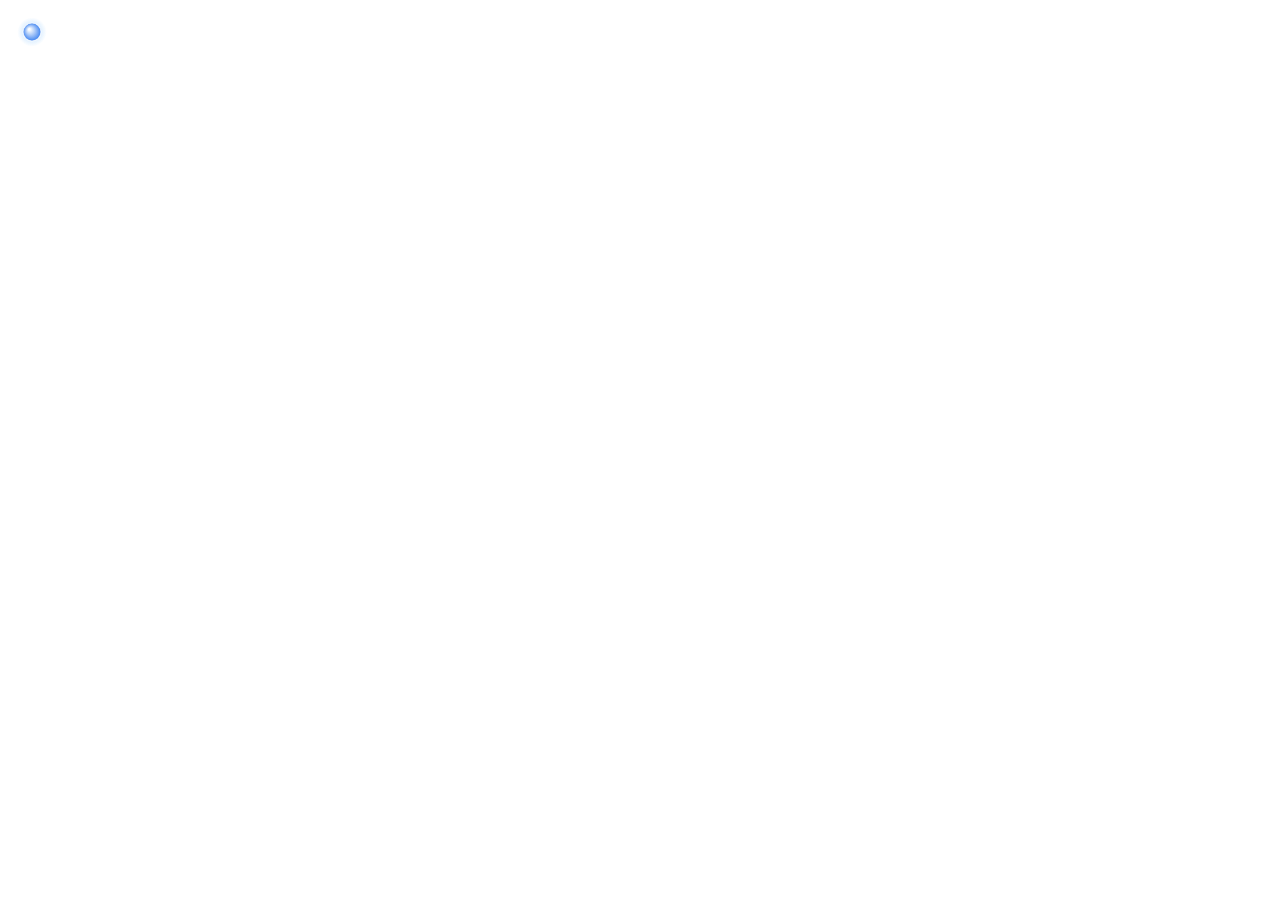
==== testHtml/index.html @ 4ed86a1c "this bullshit let me de crash >:(" ====
<!DOCTYPE html>
<html>
<head>

<style>

html, body
{
    margin: 0;
    padding: 0;

    width: 64px;
    height: 64px;

    background: transparent;
    overflow: hidden;
}

canvas
{
    width: 64px;
    height: 64px;
}

</style>

</head>


<body>


<canvas id="canvas"
    width="64"
    height="64">
</canvas>


<script>

console.log("[CursorFX] html loaded");

const canvas = document.getElementById("canvas");
const ctx = canvas.getContext("2d");

const W = 64;
const H = 64;
const CX = W / 2;
const CY = H / 2;

const CORE_RADIUS = 9;


// ---------------------------------------------------------
// ai trash web :)
// ---------------------------------------------------------

let isPressed = false;
let wasPressed = false;

let lastX = 0;
let lastY = 0;
let hasLast = false;

let idleTime = 0; // 用來做待機呼吸動畫的計時器

let ripples = [];    // 點擊瞬間的擴散圓環
let particles = [];  // 點擊噴發 / 拖曳尾巴共用的粒子池


// ---------------------------------------------------------
// 產生特效
// ---------------------------------------------------------

function spawnClickBurst()
{
    // 點擊瞬間：一圈擴散的環
    ripples.push({
        radius: CORE_RADIUS,
        alpha: 0.9
    });

    // 加上一小撮往外炸開的粒子
    const count = 10;

    for(let i = 0; i < count; i++)
    {
        const angle = (Math.PI * 2 * i) / count;
        const speed = 1.2 + Math.random() * 1.0;

        particles.push({
            x: CX,
            y: CY,
            vx: Math.cos(angle) * speed,
            vy: Math.sin(angle) * speed,
            alpha: 1.0,
            size: 1.8 + Math.random() * 1.4,
            hue: 200 + Math.random() * 60 // 藍紫色系
        });
    }

    capParticles();
}


function spawnDragParticle()
{
    const angle = Math.random() * Math.PI * 2;
    const speed = 0.2 + Math.random() * 0.5;

    particles.push({
        x: CX,
        y: CY,
        vx: Math.cos(angle) * speed,
        vy: Math.sin(angle) * speed,
        alpha: 0.9,
        size: 1.2 + Math.random() * 1.2,
        hue: 20 + Math.random() * 40 // 橘黃色系
    });

    capParticles();
}


function capParticles()
{
    const MAX_PARTICLES = 60;

    if(particles.length > MAX_PARTICLES)
    {
        particles.splice(0, particles.length - MAX_PARTICLES);
    }
}


// ---------------------------------------------------------
// 繪製
// ---------------------------------------------------------

function drawIdleGlow()
{
    // 呼吸感：半徑與透明度隨 sin 波緩慢變化
    const pulse = (Math.sin(idleTime * 2.2) + 1) / 2; // 0~1

    const glowRadius = CORE_RADIUS + 4 + pulse * 3;

    const gradient = ctx.createRadialGradient(
        CX, CY, 1,
        CX, CY, glowRadius
    );

    gradient.addColorStop(0, "rgba(120,190,255,0.55)");
    gradient.addColorStop(1, "rgba(120,190,255,0)");

    ctx.beginPath();
    ctx.arc(CX, CY, glowRadius, 0, Math.PI * 2);
    ctx.fillStyle = gradient;
    ctx.fill();
}


function drawCore(pressed)
{
    // 按下時稍微縮小 + 顏色變亮，做出按壓回饋
    const radius = pressed ? CORE_RADIUS * 0.8 : CORE_RADIUS;

    const gradient = ctx.createRadialGradient(
        CX - radius * 0.3, CY - radius * 0.3, radius * 0.1,
        CX, CY, radius
    );

    if(pressed)
    {
        gradient.addColorStop(0, "rgba(255,255,255,0.95)");
        gradient.addColorStop(1, "rgba(90,170,255,1)");
    }
    else
    {
        gradient.addColorStop(0, "rgba(255,255,255,0.9)");
        gradient.addColorStop(1, "rgba(60,130,240,1)");
    }

    ctx.beginPath();
    ctx.arc(CX, CY, radius, 0, Math.PI * 2);
    ctx.fillStyle = gradient;
    ctx.fill();

    ctx.lineWidth = 1.2;
    ctx.strokeStyle = "rgba(255,255,255,0.8)";
    ctx.stroke();
}


function drawRipples()
{
    for(let i = ripples.length - 1; i >= 0; i--)
    {
        const r = ripples[i];

        ctx.beginPath();
        ctx.arc(CX, CY, r.radius, 0, Math.PI * 2);

        ctx.strokeStyle = `rgba(140,200,255,${r.alpha})`;
        ctx.lineWidth = 2;
        ctx.stroke();

        r.radius += 1.1;
        r.alpha -= 0.045;

        if(r.alpha <= 0 || r.radius > 30)
        {
            ripples.splice(i, 1);
        }
    }
}


function drawParticles()
{
    for(let i = particles.length - 1; i >= 0; i--)
    {
        const p = particles[i];

        ctx.beginPath();
        ctx.arc(p.x, p.y, p.size, 0, Math.PI * 2);
        ctx.fillStyle = `hsla(${p.hue}, 90%, 65%, ${p.alpha})`;
        ctx.fill();

        p.x += p.vx;
        p.y += p.vy;
        p.vx *= 0.96;
        p.vy *= 0.96;
        p.alpha -= 0.025;

        if(p.alpha <= 0)
        {
            particles.splice(i, 1);
        }
    }
}


function render()
{
    ctx.clearRect(0, 0, W, H);

    idleTime += 0.05;

    drawParticles();
    drawRipples();

    if(!isPressed)
    {
        drawIdleGlow();
    }

    drawCore(isPressed);

    requestAnimationFrame(render);
}

requestAnimationFrame(render);


// ---------------------------------------------------------
// C++ 呼叫入口
// ---------------------------------------------------------

/*
    window.moveCursor(x, y, pressed)

    x, y    : 目前滑鼠在螢幕上的絕對座標（非本畫布座標，僅用來判斷是否有移動）
    pressed : 滑鼠左鍵是否按著

    這個函式本身不畫「位置」，只依照按壓/拖曳狀態切換特效，
    因為實際游標位置是由 compositor 把這張 bitmap 貼到滑鼠所在處。
*/
window.moveCursor = function(x, y, pressed)
{
    isPressed = !!pressed;

    if(isPressed && !wasPressed)
    {
        spawnClickBurst();
    }

    if(isPressed && hasLast)
    {
        const dx = x - lastX;
        const dy = y - lastY;
        const moved = Math.sqrt(dx * dx + dy * dy);

        if(moved > 0.5)
        {
            spawnDragParticle();
        }
    }

    wasPressed = isPressed;
    lastX = x;
    lastY = y;
    hasLast = true;
};


console.log("[CursorFX] setup finish");


</script>


</body>
</html>
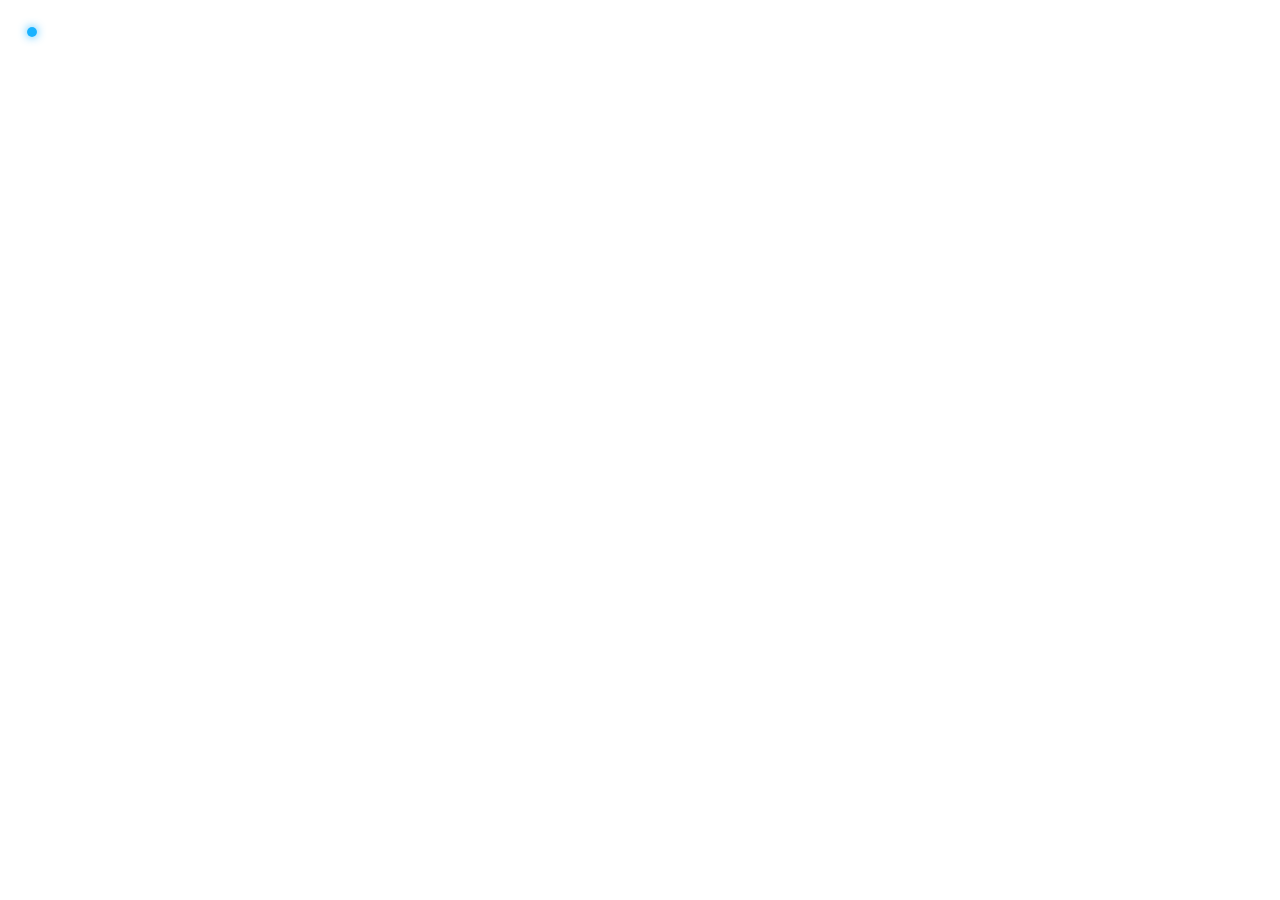
==== commit 073dd055: "0721" ====
--- a/testHtml/index.html
+++ b/testHtml/index.html
@@ -1,313 +1,227 @@
 <!DOCTYPE html>
 <html>
 <head>
+<meta charset="utf-8">
 
 <style>
-
-html, body
-{
+html, body {
     margin: 0;
-    padding: 0;
-
     width: 64px;
     height: 64px;
-
+    overflow: hidden;
     background: transparent;
-    overflow: hidden;
-}
-
-canvas
+}
+
+#cursor {
+    position: absolute;
+    left: 32px;
+    top: 32px;
+
+    width: 10px;
+    height: 10px;
+
+    margin-left: -5px;
+    margin-top: -5px;
+
+    border-radius: 50%;
+
+    background: rgba(0,170,255,0.9);
+    box-shadow:
+        0 0 10px rgba(0,170,255,0.8);
+}
+
+
+.ring {
+    position:absolute;
+
+    left:32px;
+    top:32px;
+
+    width:10px;
+    height:10px;
+
+    margin-left:-5px;
+    margin-top:-5px;
+
+    border-radius:50%;
+
+    border:
+        2px solid rgba(0,170,255,0.8);
+
+    animation:
+        expand 0.5s ease-out forwards;
+}
+
+
+@keyframes expand {
+
+    from {
+        transform:scale(1);
+        opacity:1;
+    }
+
+    to {
+        transform:scale(6);
+        opacity:0;
+    }
+
+}
+
+
+
+.particle {
+
+    position:absolute;
+
+    width:4px;
+    height:4px;
+
+    margin-left:-2px;
+    margin-top:-2px;
+
+    border-radius:50%;
+
+    background:
+        rgba(0,180,255,0.8);
+
+    pointer-events:none;
+
+    animation:
+        particleMove
+        0.5s
+        linear
+        forwards;
+}
+
+
+
+@keyframes particleMove {
+
+    from {
+
+        transform:
+            translate(0,0)
+            scale(1);
+
+        opacity:1;
+    }
+
+
+    to {
+
+        transform:
+            translate(var(--x),var(--y))
+            scale(0);
+
+        opacity:0;
+    }
+
+}
+
+</style>
+
+</head>
+
+
+<body>
+
+
+<div id="cursor"></div>
+
+
+<script>
+
+const cursor =
+    document.getElementById("cursor");
+
+
+let mouseDown = false;
+
+
+function clickEffect()
 {
-    width: 64px;
-    height: 64px;
-}
-
-</style>
-
-</head>
-
-
-<body>
-
-
-<canvas id="canvas"
-    width="64"
-    height="64">
-</canvas>
-
-
-<script>
-
-console.log("[CursorFX] html loaded");
-
-const canvas = document.getElementById("canvas");
-const ctx = canvas.getContext("2d");
-
-const W = 64;
-const H = 64;
-const CX = W / 2;
-const CY = H / 2;
-
-const CORE_RADIUS = 9;
-
-
-// ---------------------------------------------------------
-// ai trash web :)
-// ---------------------------------------------------------
-
-let isPressed = false;
-let wasPressed = false;
-
-let lastX = 0;
-let lastY = 0;
-let hasLast = false;
-
-let idleTime = 0; // 用來做待機呼吸動畫的計時器
-
-let ripples = [];    // 點擊瞬間的擴散圓環
-let particles = [];  // 點擊噴發 / 拖曳尾巴共用的粒子池
-
-
-// ---------------------------------------------------------
-// 產生特效
-// ---------------------------------------------------------
-
-function spawnClickBurst()
+    const ring =
+        document.createElement("div");
+
+    ring.className="ring";
+
+    document.body.appendChild(ring);
+
+
+    setTimeout(
+        ()=>ring.remove(),
+        500
+    );
+}
+
+
+
+function particle()
 {
-    // 點擊瞬間：一圈擴散的環
-    ripples.push({
-        radius: CORE_RADIUS,
-        alpha: 0.9
-    });
-
-    // 加上一小撮往外炸開的粒子
-    const count = 10;
-
-    for(let i = 0; i < count; i++)
+
+    const p =
+        document.createElement("div");
+
+
+    p.className="particle";
+
+
+    let x =
+        (Math.random()-0.5)*40;
+
+    let y =
+        (Math.random()-0.5)*40;
+
+
+    p.style.left="32px";
+    p.style.top="32px";
+
+
+    p.style.setProperty(
+        "--x",
+        x+"px"
+    );
+
+
+    p.style.setProperty(
+        "--y",
+        y+"px"
+    );
+
+
+    document.body.appendChild(p);
+
+
+    setTimeout(
+        ()=>p.remove(),
+        500
+    );
+}
+
+
+
+window.moveCursor =
+function(x,y,pressed)
+{
+
+    if(pressed && !mouseDown)
     {
-        const angle = (Math.PI * 2 * i) / count;
-        const speed = 1.2 + Math.random() * 1.0;
-
-        particles.push({
-            x: CX,
-            y: CY,
-            vx: Math.cos(angle) * speed,
-            vy: Math.sin(angle) * speed,
-            alpha: 1.0,
-            size: 1.8 + Math.random() * 1.4,
-            hue: 200 + Math.random() * 60 // 藍紫色系
-        });
-    }
-
-    capParticles();
-}
-
-
-function spawnDragParticle()
-{
-    const angle = Math.random() * Math.PI * 2;
-    const speed = 0.2 + Math.random() * 0.5;
-
-    particles.push({
-        x: CX,
-        y: CY,
-        vx: Math.cos(angle) * speed,
-        vy: Math.sin(angle) * speed,
-        alpha: 0.9,
-        size: 1.2 + Math.random() * 1.2,
-        hue: 20 + Math.random() * 40 // 橘黃色系
-    });
-
-    capParticles();
-}
-
-
-function capParticles()
-{
-    const MAX_PARTICLES = 60;
-
-    if(particles.length > MAX_PARTICLES)
-    {
-        particles.splice(0, particles.length - MAX_PARTICLES);
-    }
-}
-
-
-// ---------------------------------------------------------
-// 繪製
-// ---------------------------------------------------------
-
-function drawIdleGlow()
-{
-    // 呼吸感：半徑與透明度隨 sin 波緩慢變化
-    const pulse = (Math.sin(idleTime * 2.2) + 1) / 2; // 0~1
-
-    const glowRadius = CORE_RADIUS + 4 + pulse * 3;
-
-    const gradient = ctx.createRadialGradient(
-        CX, CY, 1,
-        CX, CY, glowRadius
-    );
-
-    gradient.addColorStop(0, "rgba(120,190,255,0.55)");
-    gradient.addColorStop(1, "rgba(120,190,255,0)");
-
-    ctx.beginPath();
-    ctx.arc(CX, CY, glowRadius, 0, Math.PI * 2);
-    ctx.fillStyle = gradient;
-    ctx.fill();
-}
-
-
-function drawCore(pressed)
-{
-    // 按下時稍微縮小 + 顏色變亮，做出按壓回饋
-    const radius = pressed ? CORE_RADIUS * 0.8 : CORE_RADIUS;
-
-    const gradient = ctx.createRadialGradient(
-        CX - radius * 0.3, CY - radius * 0.3, radius * 0.1,
-        CX, CY, radius
-    );
+        clickEffect();
+    }
+
+
+    mouseDown = pressed;
+
 
     if(pressed)
     {
-        gradient.addColorStop(0, "rgba(255,255,255,0.95)");
-        gradient.addColorStop(1, "rgba(90,170,255,1)");
-    }
-    else
-    {
-        gradient.addColorStop(0, "rgba(255,255,255,0.9)");
-        gradient.addColorStop(1, "rgba(60,130,240,1)");
-    }
-
-    ctx.beginPath();
-    ctx.arc(CX, CY, radius, 0, Math.PI * 2);
-    ctx.fillStyle = gradient;
-    ctx.fill();
-
-    ctx.lineWidth = 1.2;
-    ctx.strokeStyle = "rgba(255,255,255,0.8)";
-    ctx.stroke();
-}
-
-
-function drawRipples()
-{
-    for(let i = ripples.length - 1; i >= 0; i--)
-    {
-        const r = ripples[i];
-
-        ctx.beginPath();
-        ctx.arc(CX, CY, r.radius, 0, Math.PI * 2);
-
-        ctx.strokeStyle = `rgba(140,200,255,${r.alpha})`;
-        ctx.lineWidth = 2;
-        ctx.stroke();
-
-        r.radius += 1.1;
-        r.alpha -= 0.045;
-
-        if(r.alpha <= 0 || r.radius > 30)
-        {
-            ripples.splice(i, 1);
-        }
-    }
-}
-
-
-function drawParticles()
-{
-    for(let i = particles.length - 1; i >= 0; i--)
-    {
-        const p = particles[i];
-
-        ctx.beginPath();
-        ctx.arc(p.x, p.y, p.size, 0, Math.PI * 2);
-        ctx.fillStyle = `hsla(${p.hue}, 90%, 65%, ${p.alpha})`;
-        ctx.fill();
-
-        p.x += p.vx;
-        p.y += p.vy;
-        p.vx *= 0.96;
-        p.vy *= 0.96;
-        p.alpha -= 0.025;
-
-        if(p.alpha <= 0)
-        {
-            particles.splice(i, 1);
-        }
-    }
-}
-
-
-function render()
-{
-    ctx.clearRect(0, 0, W, H);
-
-    idleTime += 0.05;
-
-    drawParticles();
-    drawRipples();
-
-    if(!isPressed)
-    {
-        drawIdleGlow();
-    }
-
-    drawCore(isPressed);
-
-    requestAnimationFrame(render);
-}
-
-requestAnimationFrame(render);
-
-
-// ---------------------------------------------------------
-// C++ 呼叫入口
-// ---------------------------------------------------------
-
-/*
-    window.moveCursor(x, y, pressed)
-
-    x, y    : 目前滑鼠在螢幕上的絕對座標（非本畫布座標，僅用來判斷是否有移動）
-    pressed : 滑鼠左鍵是否按著
-
-    這個函式本身不畫「位置」，只依照按壓/拖曳狀態切換特效，
-    因為實際游標位置是由 compositor 把這張 bitmap 貼到滑鼠所在處。
-*/
-window.moveCursor = function(x, y, pressed)
-{
-    isPressed = !!pressed;
-
-    if(isPressed && !wasPressed)
-    {
-        spawnClickBurst();
-    }
-
-    if(isPressed && hasLast)
-    {
-        const dx = x - lastX;
-        const dy = y - lastY;
-        const moved = Math.sqrt(dx * dx + dy * dy);
-
-        if(moved > 0.5)
-        {
-            spawnDragParticle();
-        }
-    }
-
-    wasPressed = isPressed;
-    lastX = x;
-    lastY = y;
-    hasLast = true;
-};
-
-
-console.log("[CursorFX] setup finish");
+        particle();
+    }
+
+}
 
 
 </script>
-
 
 </body>
 </html>
